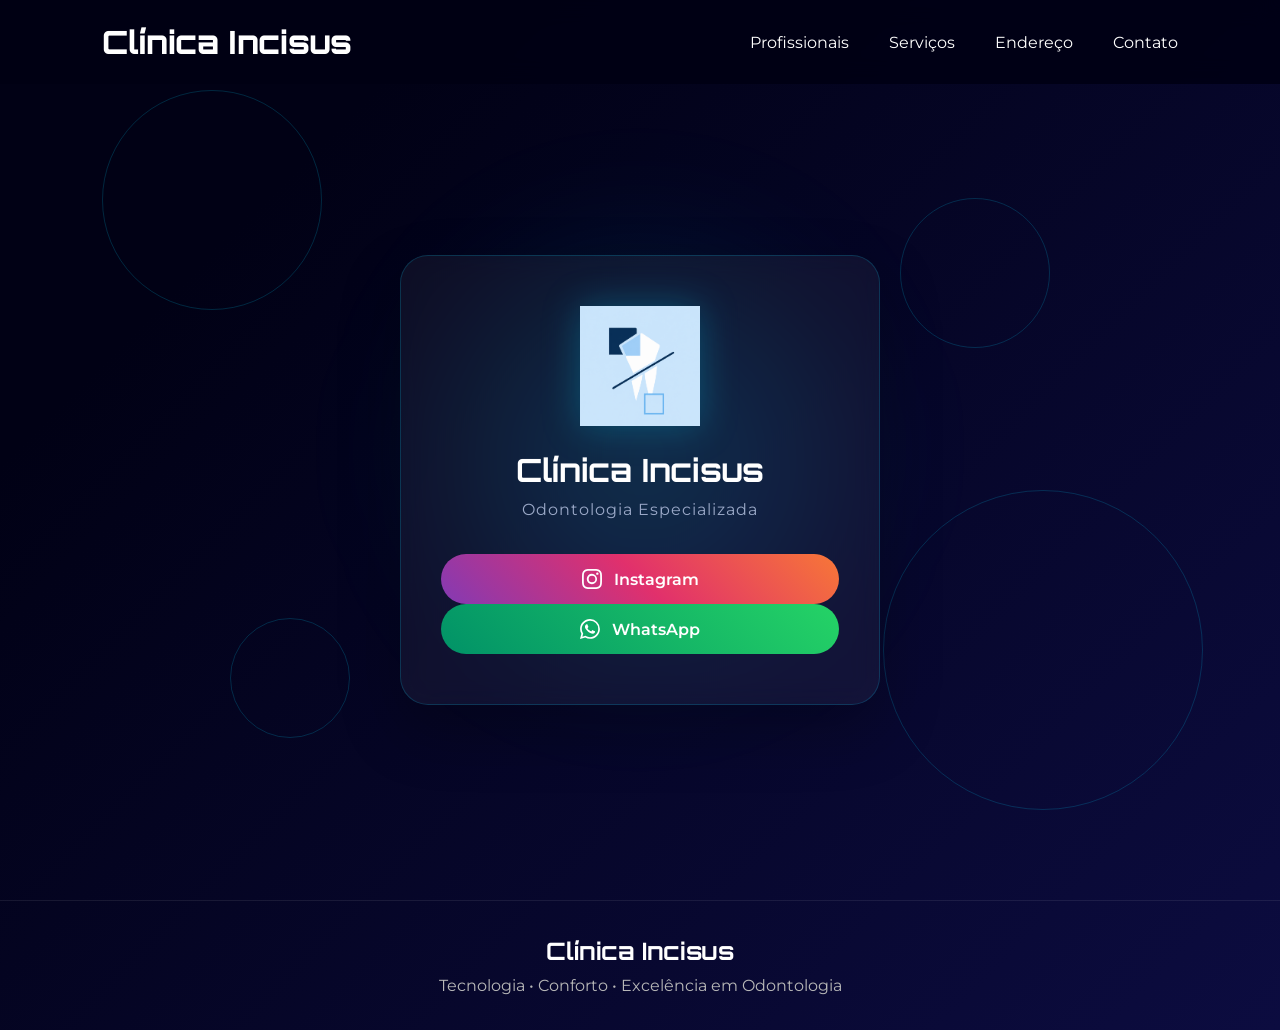
==== contato.html @ af2e4bc3 "Landing Page clinica Incisus" ====
<!DOCTYPE html>
<html lang="pt-BR">

<head>
    <meta charset="UTF-8">
    <meta name="viewport" content="width=device-width, initial-scale=1.0">

    <link rel="stylesheet" href="./css/contato.css">

    <link rel="preconnect" href="https://fonts.googleapis.com">
    <link rel="preconnect" href="https://fonts.gstatic.com" crossorigin>

    <link
        href="https://fonts.googleapis.com/css2?family=Montserrat:wght@300;400;500;600;700&family=Orbitron:wght@500;700;900&display=swap"
        rel="stylesheet">

    <title>Contato | Clínica Incisus</title>
</head>

<body>

    <header>

        <a href="index.html" class="logo">
            Clínica Incisus
        </a>

        <nav>
            <ul>
                <li><a href="index.html">Profissionais</a></li>
                <li><a href="servicos.html">Serviços</a></li>
                <li><a href="endereco.html">Endereço</a></li>
                <li><a href="contato.html">Contato</a></li>
            </ul>
        </nav>

    </header>

    <main class="container">

        <!-- Efeito de fundo -->
        <div class="tech-circles">
            <div class="circle"></div>
            <div class="circle"></div>
            <div class="circle"></div>
            <div class="circle"></div>
        </div>

        <section class="contato">

            <div class="logo-clinica">

                <img src="./img/logo_clinica.png" alt="Clínica Incisus">

                <h1>Clínica Incisus</h1>

                <p>Odontologia Especializada</p>

            </div>

            <div class="social-buttons">

                <a href="https://www.instagram.com/clinica.incisus/" target="_blank" class="social-btn instagram">

                    <svg xmlns="http://www.w3.org/2000/svg" width="20" height="20" fill="currentColor"
                        viewBox="0 0 16 16">
                        <path
                            d="M8 0C5.829 0 5.556.01 4.703.048 3.85.088 3.269.222 2.76.42a3.9 3.9 0 0 0-1.417.923A3.9 3.9 0 0 0 .42 2.76C.222 3.268.087 3.85.048 4.7.01 5.555 0 5.827 0 8.001c0 2.172.01 2.444.048 3.297.04.852.174 1.433.372 1.942.205.526.478.972.923 1.417.444.445.89.719 1.416.923.51.198 1.09.333 1.942.372C5.555 15.99 5.827 16 8 16s2.444-.01 3.298-.048c.851-.04 1.434-.174 1.943-.372a3.9 3.9 0 0 0 1.416-.923c.445-.445.718-.891.923-1.417.197-.509.332-1.09.372-1.942C15.99 10.445 16 10.173 16 8s-.01-2.445-.048-3.299c-.04-.851-.175-1.433-.372-1.941a3.9 3.9 0 0 0-.923-1.417A3.9 3.9 0 0 0 13.24.42c-.51-.198-1.092-.333-1.943-.372C10.443.01 10.172 0 7.998 0zm-.717 1.442h.718c2.136 0 2.389.007 3.232.046.78.035 1.204.166 1.486.275.373.145.64.319.92.599s.453.546.598.92c.11.281.24.705.275 1.485.039.843.047 1.096.047 3.231s-.008 2.389-.047 3.232c-.035.78-.166 1.203-.275 1.485a2.5 2.5 0 0 1-.599.919c-.28.28-.546.453-.92.598-.28.11-.704.24-1.485.276-.843.038-1.096.047-3.232.047s-2.39-.009-3.233-.047c-.78-.036-1.203-.166-1.485-.276a2.5 2.5 0 0 1-.92-.598 2.5 2.5 0 0 1-.6-.92c-.109-.281-.24-.705-.275-1.485-.038-.843-.046-1.096-.046-3.233s.008-2.388.046-3.231c.036-.78.166-1.204.276-1.486.145-.373.319-.64.599-.92s.546-.453.92-.598c.282-.11.705-.24 1.485-.276.738-.034 1.024-.044 2.515-.045zm4.988 1.328a.96.96 0 1 0 0 1.92.96.96 0 0 0 0-1.92m-4.27 1.122a4.109 4.109 0 1 0 0 8.217 4.109 4.109 0 0 0 0-8.217m0 1.441a2.667 2.667 0 1 1 0 5.334 2.667 2.667 0 0 1 0-5.334" />
                    </svg>

                    Instagram

                </a>

                <a href="https://api.whatsapp.com/send?phone=5588998661186" target="_blank" class="social-btn whatsapp">

                    <svg xmlns="http://www.w3.org/2000/svg" width="20" height="20" fill="currentColor"
                        viewBox="0 0 16 16">
                        <path
                            d="M13.601 2.326A7.85 7.85 0 0 0 7.994 0C3.627 0 .068 3.558.064 7.926c0 1.399.366 2.76 1.057 3.965L0 16l4.204-1.102a7.9 7.9 0 0 0 3.79.965h.004c4.368 0 7.926-3.558 7.93-7.93A7.9 7.9 0 0 0 13.6 2.326zM7.994 14.521a6.6 6.6 0 0 1-3.356-.92l-.24-.144-2.494.654.666-2.433-.156-.251a6.56 6.56 0 0 1-1.007-3.505c0-3.626 2.957-6.584 6.591-6.584a6.56 6.56 0 0 1 4.66 1.931 6.56 6.56 0 0 1 1.928 4.66c-.004 3.639-2.961 6.592-6.592 6.592m3.615-4.934c-.197-.099-1.17-.578-1.353-.646-.182-.065-.315-.099-.445.099-.133.197-.513.646-.627.775-.114.133-.232.148-.43.05-.197-.1-.836-.308-1.592-.985-.59-.525-.985-1.175-1.103-1.372-.114-.198-.011-.304.088-.403.087-.088.197-.232.296-.346.1-.114.133-.198.198-.33.065-.134.034-.248-.015-.347-.05-.099-.445-1.076-.612-1.47-.16-.389-.323-.335-.445-.34-.114-.007-.247-.007-.38-.007a.73.73 0 0 0-.529.247c-.182.198-.691.677-.691 1.654s.71 1.916.81 2.049c.098.133 1.394 2.132 3.383 2.992.47.205.84.326 1.129.418.475.152.904.129 1.246.08.38-.058 1.171-.48 1.338-.943.164-.464.164-.86.114-.943-.049-.084-.182-.133-.38-.232" />
                    </svg>

                    WhatsApp

                </a>

            </div>

        </section>

    </main>

    <footer>

        <h2>Clínica Incisus</h2>

        <p>
            Tecnologia • Conforto • Excelência em Odontologia
        </p>

    </footer>

</body>

</html>
---- css/contato.css ----
/* ==========================================
   RESPONSIVIDADE GERAL (Tablets e Celulares)
   ========================================== */
@media (max-width: 768px) {

  /* 1. Header & Menu de Navegação */
  header {
    flex-direction: column;
    padding: 15px;
    gap: 15px;
    text-align: center;
  }

  header nav ul {
    flex-wrap: wrap;
    justify-content: center;
    gap: 10px;
  }

  /* 2. Ajuste dos Grids de Cards (Serviços e Profissionais) */
  .cards {
    grid-template-columns: 1fr !important; /* Força 1 coluna no celular */
    padding: 10px;
    gap: 20px;
  }

  /* 3. Ajuste do Carrossel / Lista do index.html */
  .list .item {
    flex-direction: column;
    text-align: center;
    align-items: center;
  }

  .profiss-img img {
    max-width: 250px; /* Reduz tamanho da imagem no mobile */
    height: auto;
  }

  .content {
    max-width: 100%;
    padding: 10px;
  }

  /* 4. Página de Endereço */
  .location {
    flex-direction: column;
    gap: 20px;
  }

  .map iframe {
    width: 100%;
    height: 300px;
  }

  /* 5. Ajustes de Tipografia */
  h1 {
    font-size: 1.8rem;
  }

  h2 {
    font-size: 1.4rem;
  }
}

img {
  max-width: 100%;
  height: auto;
}

.cards {
  display: grid;
  grid-template-columns: repeat(auto-fit, minmax(280px, 1fr));
  gap: 20px;
}

/* ============================================================
   CONTATO.CSS - PÁGINA DE CONTATO (CLÍNICA INCISUS)
   Totalmente Responsivo (Desktop, Tablet e Mobile)
   ============================================================ */

* {
    margin: 0;
    padding: 0;
    box-sizing: border-box;
    font-family: "Montserrat", sans-serif;
}

body {
    background: linear-gradient(135deg, #010115 20%, #0c0c40 100%);
    color: #fff;
    overflow-x: hidden;
    min-height: 100vh;
}

/* ================= HEADER ================= */

header {
    position: fixed;
    top: 0;
    left: 0;
    width: 100%;
    padding: 22px 8%;
    display: flex;
    justify-content: space-between;
    align-items: center;
    background: rgba(1, 1, 20, .88);
    backdrop-filter: blur(12px);
    z-index: 100;
}

.logo {
    color: #fff;
    text-decoration: none;
    font-family: "Orbitron", sans-serif;
    font-size: 2rem;
    font-weight: 800;
}

nav ul {
    display: flex;
    gap: 40px;
    list-style: none;
}

nav a {
    color: #fff;
    text-decoration: none;
    position: relative;
    transition: .35s;
}

nav a::after {
    content: "";
    position: absolute;
    left: 0;
    bottom: -6px;
    width: 0;
    height: 2px;
    background: #00d9ff;
    transition: .4s;
}

nav a:hover {
    color: #00d9ff;
}

nav a:hover::after {
    width: 100%;
}

/* ================= CONTAINER ================= */

.container {
    position: relative;
    width: 100%;
    min-height: 100vh;
    display: flex;
    justify-content: center;
    align-items: center;
    padding: 140px 20px 80px;
    overflow: hidden;
}

/* ================= FUNDO TECNOLÓGICO ================= */

.container::before {
    content: "";
    position: absolute;
    width: 520px;
    height: 520px;
    border-radius: 50%;
    background: radial-gradient(circle, rgba(0, 217, 255, .18) 0%, transparent 70%);
    top: 50%;
    left: 50%;
    transform: translate(-50%, -50%);
    filter: blur(60px);
    animation: pulse 4s infinite;
}

.tech-circles {
    position: absolute;
    inset: 0;
    overflow: hidden;
}

.circle {
    position: absolute;
    border-radius: 50%;
    border: 1px solid rgba(0, 217, 255, .18);
}

.circle:nth-child(1) { width: 220px; height: 220px; top: 10%; left: 8%; animation: floating 9s infinite ease-in-out; }
.circle:nth-child(2) { width: 320px; height: 320px; bottom: 10%; right: 6%; animation: floating 12s infinite reverse; }
.circle:nth-child(3) { width: 150px; height: 150px; top: 22%; right: 18%; animation: floating 8s infinite; }
.circle:nth-child(4) { width: 120px; height: 120px; bottom: 18%; left: 18%; animation: floating 7s infinite reverse; }

/* ================= CARD DE CONTATO ================= */

.contato {
    position: relative;
    z-index: 10;
    width: 100%;
    max-width: 480px;
    background: rgba(255, 255, 255, .05);
    backdrop-filter: blur(12px);
    border: 1px solid rgba(0, 217, 255, .18);
    border-radius: 28px;
    padding: 50px 40px;
    text-align: center;
    box-shadow: 0 25px 60px rgba(0, 0, 0, .25);
    animation: fadeUp .9s ease forwards;
}

.logo-clinica img {
    width: 120px;
    height: 120px;
    object-fit: contain;
    margin-bottom: 20px;
    filter: drop-shadow(0 0 18px rgba(0, 217, 255, .25));
}

.logo-clinica h1 {
    font-family: "Orbitron", sans-serif;
    font-size: 2rem;
    margin-bottom: 10px;
}

.logo-clinica p {
    color: #9ba9c8;
    margin-bottom: 35px;
    letter-spacing: 1px;
}

/* ================= BOTÕES SOCIAIS ================= */

.social {
    display: flex;
    flex-direction: column;
    gap: 18px;
}

.social-btn {
    display: flex;
    align-items: center;
    justify-content: center;
    gap: 12px;
    padding: 15px 28px;
    border-radius: 40px;
    text-decoration: none;
    color: #fff;
    font-weight: 600;
    font-size: 1rem;
    background: linear-gradient(90deg, #016e72, #2a5ca6);
    transition: .35s;
}

.social-btn svg {
    width: 20px;
    height: 20px;
    flex-shrink: 0;
}

.instagram {
    background: linear-gradient(45deg, #833AB4, #E1306C, #F77737);
}

.whatsapp {
    background: linear-gradient(45deg, #019267, #25D366);
}

.social-btn:hover {
    transform: translateY(-5px) scale(1.02);
    box-shadow: 0 12px 30px rgba(0, 217, 255, .25);
}

.social-links {
    display: flex;
    justify-content: center;
    align-items: center;
    gap: 20px;
    margin-top: 30px;
    flex-wrap: wrap;
}

/* ================= FOOTER ================= */

footer {
    padding: 35px;
    text-align: center;
    border-top: 1px solid rgba(255, 255, 255, .08);
}

footer h2 {
    font-family: "Orbitron";
    margin-bottom: 10px;
}

footer p {
    color: #b8b8b8;
}

/* ================= ANIMAÇÕES ================= */

@keyframes fadeUp {
    from { opacity: 0; transform: translateY(50px); }
    to { opacity: 1; transform: translateY(0); }
}

@keyframes floating {
    0% { transform: translate(0, 0); }
    50% { transform: translate(18px, -20px); }
    100% { transform: translate(0, 0); }
}

@keyframes pulse {
    0% { transform: translate(-50%, -50%) scale(.9); opacity: .45; }
    50% { transform: translate(-50%, -50%) scale(1.1); opacity: 1; }
    100% { transform: translate(-50%, -50%) scale(.9); opacity: .45; }
}

/* ================= RESPONSIVIDADE ================= */

@media (max-width: 900px) {
    header {
        position: relative;
        flex-direction: column;
        gap: 15px;
        padding: 18px;
        text-align: center;
    }

    nav ul {
        flex-wrap: wrap;
        justify-content: center;
        gap: 15px 20px;
    }

    .container {
        padding-top: 40px;
    }
}

@media (max-width: 600px) {
    .logo {
        font-size: 1.6rem;
    }

    .contato {
        padding: 35px 22px;
        border-radius: 20px;
    }

    .logo-clinica img {
        width: 90px;
        height: 90px;
        margin-bottom: 15px;
    }

    .logo-clinica h1 {
        font-size: 1.6rem;
    }

    .logo-clinica p {
        font-size: 0.9rem;
        margin-bottom: 25px;
    }

    .social-btn {
        padding: 14px 20px;
        font-size: 0.95rem;
    }
}
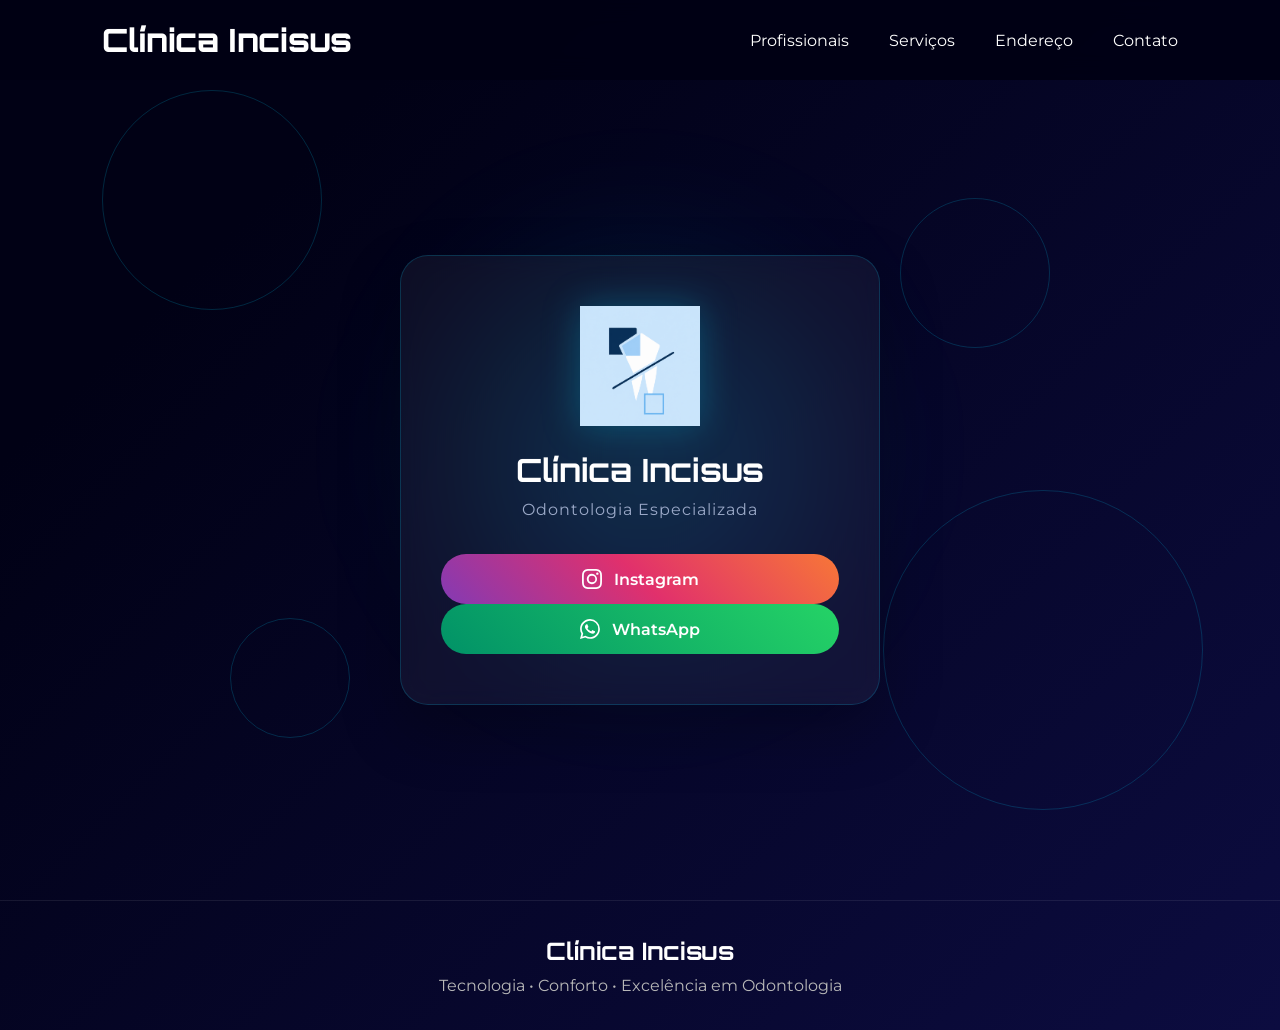
==== commit 69fe6d31: "criando menu hamburguer" ====
--- a/contato.html
+++ b/contato.html
@@ -13,6 +13,9 @@
     <link
         href="https://fonts.googleapis.com/css2?family=Montserrat:wght@300;400;500;600;700&family=Orbitron:wght@500;700;900&display=swap"
         rel="stylesheet">
+    <meta name="viewport" content="width=device-width, initial-scale=1.0, viewport-fit=cover">
+    <meta name="theme-color" content="#010115">
+    <meta name="apple-mobile-web-app-status-bar-style" content="black-translucent">
 
     <title>Contato | Clínica Incisus</title>
 </head>
@@ -21,20 +24,26 @@
 
     <header>
 
-        <a href="index.html" class="logo">
-            Clínica Incisus
-        </a>
+    <a href="index.html" class="logo">Clínica Incisus</a>
 
-        <nav>
-            <ul>
-                <li><a href="index.html">Profissionais</a></li>
-                <li><a href="servicos.html">Serviços</a></li>
-                <li><a href="endereco.html">Endereço</a></li>
-                <li><a href="contato.html">Contato</a></li>
-            </ul>
-        </nav>
+    <button class="menu-toggle" id="menu-toggle">
+        ☰
+    </button>
 
-    </header>
+    <nav id="menu">
+
+        <ul>
+
+            <li><a href="index.html">Profissionais</a></li>
+            <li><a href="servicos.html">Serviços</a></li>
+            <li><a href="endereco.html">Endereço</a></li>
+            <li><a href="contato.html">Contato</a></li>
+
+        </ul>
+
+    </nav>
+
+</header>
 
     <main class="container">
 
@@ -100,6 +109,8 @@
 
     </footer>
 
+    <script src="./javascript/scripts.js"></script>
+
 </body>
 
 </html>
--- a/css/contato.css
+++ b/css/contato.css
@@ -369,4 +369,121 @@
         padding: 14px 20px;
         font-size: 0.95rem;
     }
+}
+
+html, body {
+    background-color: #010115 !important;
+    min-height: 100vh;
+    min-height: 100dvh;
+    margin: 0;
+    padding: 0;
+    overflow-x: hidden;
+}
+
+/*================ HEADER ================*/
+
+header{
+    position:fixed;
+    top:0;
+    left:0;
+    width:100%;
+    padding:20px 8%;
+    display:flex;
+    justify-content:space-between;
+    align-items:center;
+    background:rgba(1,1,20,.92);
+    backdrop-filter:blur(12px);
+    z-index:999;
+}
+
+.logo{
+    font-family:"Orbitron";
+    color:#fff;
+    text-decoration:none;
+    font-size:2rem;
+    font-weight:800;
+}
+
+nav ul{
+    display:flex;
+    gap:40px;
+    list-style:none;
+}
+
+nav a{
+    color:#fff;
+    text-decoration:none;
+    transition:.3s;
+}
+
+nav a:hover{
+    color:#00d9ff;
+}
+
+/* Botão do menu */
+
+.menu-toggle{
+    display:none;
+    background:none;
+    border:none;
+    color:#fff;
+    font-size:2rem;
+    cursor:pointer;
+}
+
+/*================ MOBILE ================*/
+
+@media(max-width:768px){
+
+    .menu-toggle{
+        display:block;
+    }
+
+    nav{
+        position:absolute;
+        top:80px;
+        right:25px;
+        width:220px;
+        background:#11112c;
+        border:1px solid rgba(0,217,255,.2);
+        border-radius:15px;
+        overflow:hidden;
+
+        opacity:0;
+        visibility:hidden;
+        transform:translateY(-15px);
+
+        transition:.35s;
+    }
+
+    nav.active{
+        opacity:1;
+        visibility:visible;
+        transform:translateY(0);
+    }
+
+    nav ul{
+        flex-direction:column;
+        gap:0;
+    }
+
+    nav li{
+        border-bottom:1px solid rgba(255,255,255,.08);
+    }
+
+    nav li:last-child{
+        border:none;
+    }
+
+    nav a{
+        display:block;
+        padding:18px;
+        transition:.3s;
+    }
+
+    nav a:hover{
+        background:rgba(0,217,255,.08);
+        color:#00d9ff;
+    }
+
 }
